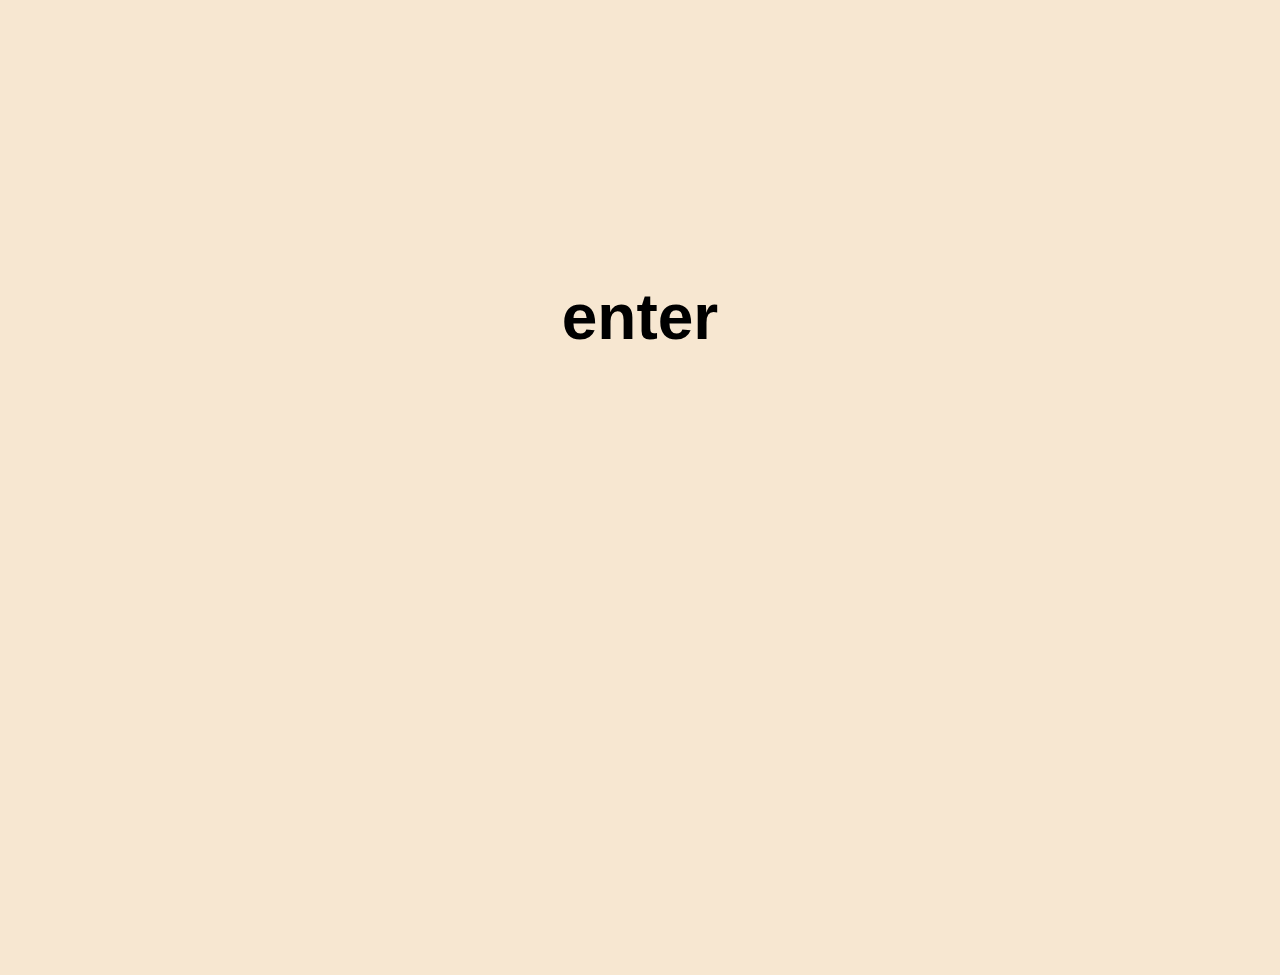
==== index.html @ 0fc981ac "har lagt in wu2020master i wu2020" ====
<!DOCTYPE html>
<html lang="en">
<head>
    <meta charset="UTF-8">
    <meta name="viewport" content="width=device-width, initial-scale=1.0">
    <meta http-equiv="X-UA-Compatible" content="ie=edge">
    <link rel="stylesheet" href="css/css.css">
    <script src="js\js.js"></script>
    <title>Enterpage</title>
</head>
<body>
    <div id="wrapper">
        <div id="contain">
            <h3>
                <a href="home.html">enter</a>
            </h3>
        </div>
    </div>
</body>
</html>
---- css/css.css ----
html, body, div, span, applet, object, iframe,
h1, h2, h3, h4, h5, h6, p, blockquote, pre,
a, abbr, acronym, address, big, cite, code,
del, dfn, em, img, ins, kbd, q, s, samp,
small, strike, strong, sub, sup, tt, var,
b, u, i, center,
dl, dt, dd, ol, ul, li,
fieldset, form, label, legend,
table, caption, tbody, tfoot, thead, tr, th, td,
article, aside, canvas, details, embed, 
figure, figcaption, footer, header, hgroup, 
menu, nav, output, ruby, section, summary,
time, mark, audio, video {
	margin: 0;
	padding: 0;
	border: 0;
	font-size: 100%;
	font: inherit;
	vertical-align: baseline;
}
body{
    width: 100%;
    height: 975px;
    margin: 0%;
    font-size:4em;
    font-family: 'Open Sans', sans-serif;
    font-weight: 800;
    background: #F7E7D1;
}

#wrapper{
    width: 100%;
    height: 100%;
    animation: color 10s infinite;
    -webkit-animation: color 10s infinite;
    display: grid;
    grid-template-columns:repeat(3,33fr);
    grid-template-rows: 15fr 66fr 15fr;
}
#contain{
    grid-row: 2;
    grid-column: 2;
    padding:15%;
    margin-top:15%;
    text-align: center;
   color: bla   ck;
}
h3 > a {
    position: relative;
    color:#000;
    text-decoration: none;
    transform: translateY(-350%)
  }
  
  h3 > a:hover {
    color: rgb(0, 0, 0)253, 0, 0);
  }
  h3 > a:before {
    content: "";
    position: absolute;
    width: 110%;
    height: 9px;
    bottom: 0px;
    left: -10px; /*flyttar underline åt höger*/
    background-color: rgb(0, 0, 0);
    visibility: hidden;
    -webkit-transform: scaleX(0) translateY(-350%); /*translateY flytter underline upp*/
    transform: scaleX(0) translateY(-350%);
    -webkit-transition: all 0.23s ease-in-out 0s;
    transition: transform 0.25s ease-in-out 1ms;
  }
  h3 > a:hover:before {
    visibility: visible;  
    -webkit-transform: scaleX(1);
    transform: scaleX(1) translateY(-350%);
  }
  h3 < a:hover{
      opacity: 50%;
  }
  ::selection {

  }

@keyframes color{
    0% {
        background: #F7E7D1;
    }
    20% {
        background: #D3B373;
    }
    40% {
        background: #C19062;
    }
    60% {
        background: #EA6E5C;
    }
    80% {
        background: #BBC6DF;
    }
    100% {
        background: #F7E7D1;
    }
}
@keyframes bgcolor{
    0% {
        background-color: #F7E7D1;
    }
    20% {
        background-color: #D3B373;
    }
    40% {
        background-color: #C19062;
    }
    60% {
        background-color: #EA6E5C;
    }
    80% {
        background-color: #BBC6DF;
    }
    100% {
        background-color: #F7E7D1;
    }
}
@keyframes recolor{
    0% {
        color: #F7E7D1;
    }
    20% {
        color: #BBC6DF;
    }
    40% {
        color: #EA6E5C;
    }
    60% {
        color: #C19062;
    }
    80% {
        color: #d3d3d3;
    }
    100% {
        color: #F7E7D1;
    }
}
/*Home page*/
#wrapperhome{
    display: grid;
    width: 100%;
    height: 100%;
    grid-template-rows: 20vh  5vh  45vh  5vh  20vh  5vh;
    grid-template-columns: 1vw 40vw 18vw 40vw 1vw

}
header{
    grid-column:1/6;
    grid-row:1
}
h3{
grid-column: 3;
grid-row: 1;
text-align: center;
}
#contains{
grid-column: 2/3;
grid-row: 3;
overflow: hidden;
}
#contains2{
    grid-column: 4/5;
    grid-row: 3;
    overflow: hidden;
    }
    
img{
    width: 100%;
    height: 100%;
}
button{
    grid-column: 2;
    grid-row: 5;
}
#hej{
    grid-column: 4;
    grid-row: 5;
}
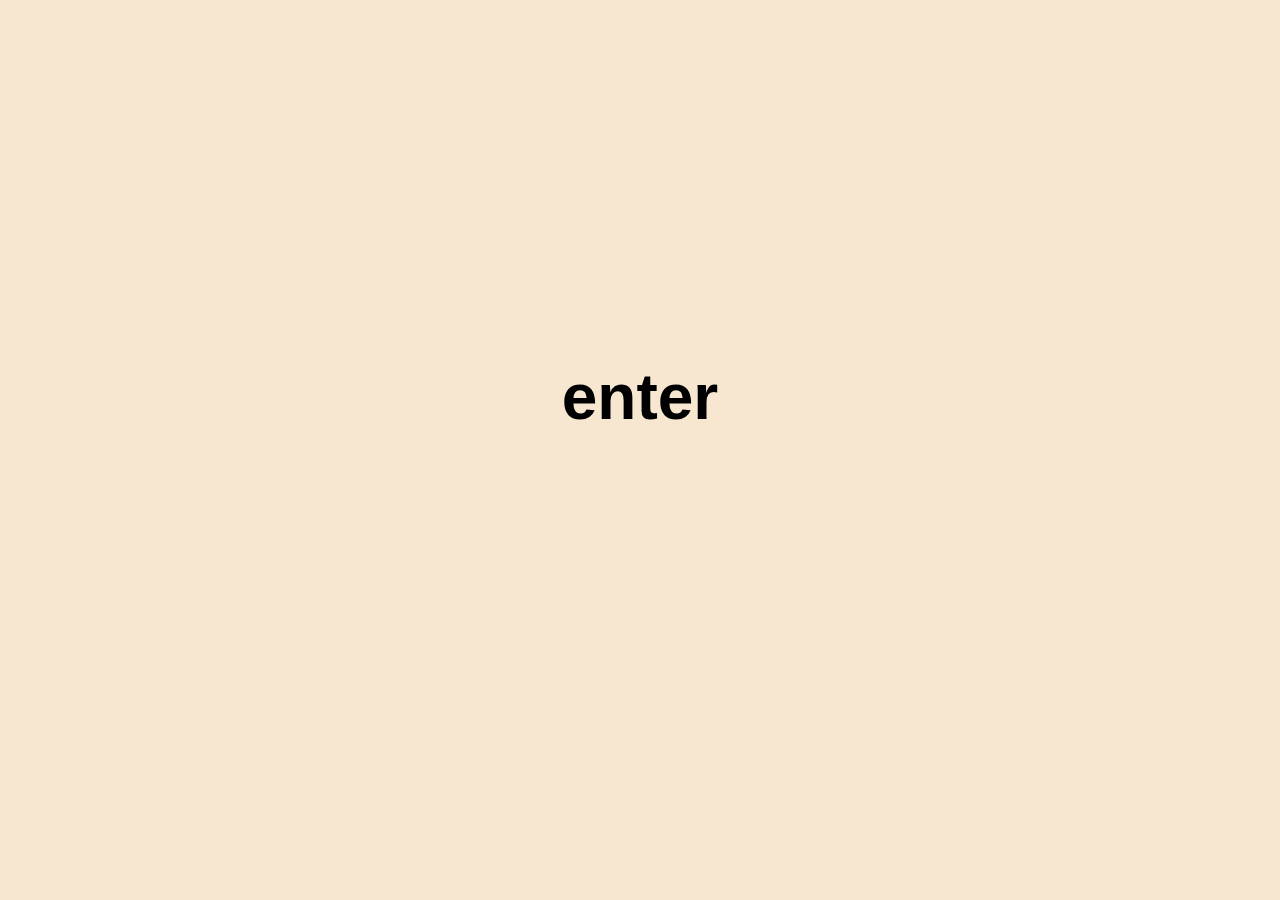
==== commit 534b7b75: "hgtjdffyjhfjhhfgvj" ====
--- a/index.html
+++ b/index.html
@@ -4,7 +4,7 @@
     <meta charset="UTF-8">
     <meta name="viewport" content="width=device-width, initial-scale=1.0">
     <meta http-equiv="X-UA-Compatible" content="ie=edge">
-    <link rel="stylesheet" href="css/css.css">
+    <link rel="stylesheet" href="css/css_home.css">
     <script src="js\js.js"></script>
     <title>Enterpage</title>
 </head>
@@ -17,4 +17,7 @@
         </div>
     </div>
 </body>
-</html>+</html>
+
+
+
--- a/css/css_home.css
+++ b/css/css_home.css
@@ -0,0 +1,173 @@
+html, body, div, span, applet, object, iframe,
+h1, h2, h3, h4, h5, h6, p, blockquote, pre,
+a, abbr, acronym, address, big, cite, code,
+del, dfn, em, img, ins, kbd, q, s, samp,
+small, strike, strong, sub, sup, tt, var,
+b, u, i, center,
+dl, dt, dd, ol, ul, li,
+fieldset, form, label, legend,
+table, caption, tbody, tfoot, thead, tr, th, td,
+article, aside, canvas, details, embed, 
+figure, figcaption, footer, header, hgroup, 
+menu, nav, output, ruby, section, summary,
+time, mark, audio, video {
+	margin: 0;
+	padding: 0;
+	border: 0;
+	font-size: 100%;
+	font: inherit;
+	vertical-align: baseline;
+}
+html{
+    height: 100%;
+}
+body{
+    width: 100%;
+    height: 100%;
+    margin: 0%;
+    font-size:4em;
+    font-family: 'Open Sans', sans-serif;
+    font-weight: 800;
+    background: #F7E7D1;
+}
+
+#wrapper{
+    width: 100%;
+    height: 100%;
+    animation: color 10s infinite;
+    -webkit-animation: color 10s infinite;
+    display: grid;
+    grid-template-columns:repeat(3,33fr);
+    grid-template-rows: 17fr 66fr 17fr;
+}
+#contain{
+    grid-row: 2;
+    grid-column: 2;
+    padding:15%;
+    margin-top:15%;
+    text-align: center;
+    color: black;
+}
+h3 > a {
+    position: relative;
+    color:#000;
+    text-decoration: none;
+    transform: translateY(-350%)
+  }
+  
+  h3 > a:hover {
+    color: rgb(0, 0, 0)253, 0, 0);
+  }
+  h3 > a:before {
+    content: "";
+    position: absolute;
+    width: 110%;
+    height: 9px;
+    bottom: 0px;
+    left: -10px; /*flyttar underline åt höger*/
+    background-color: rgb(0, 0, 0);
+    visibility: hidden;
+    -webkit-transform: scaleX(0) translateY(-350%); /*translateY flytter underline upp*/
+    transform: scaleX(0) translateY(-350%);
+    -webkit-transition: all 0.23s ease-in-out 0s;
+    transition: transform 0.25s ease-in-out 1ms;
+  }
+  h3 > a:hover:before {
+    visibility: visible;  
+    -webkit-transform: scaleX(1);
+    transform: scaleX(1) translateY(-350%);
+  }
+  h3 < a:hover{
+      opacity: 50%;
+  }
+  ::selection {
+
+  }
+
+@keyframes color{
+    0% {
+        background: #F7E7D1;
+    }
+    20% {
+        background: #D3B373;
+    }
+    40% {
+        background: #C19062;
+    }
+    60% {
+        background: #EA6E5C;
+    }
+    80% {
+        background: #BBC6DF;
+    }
+    100% {
+        background: #F7E7D1;
+    }
+}
+@keyframes bgcolor{
+    0% {
+        background-color: #F7E7D1;
+    }
+    20% {
+        background-color: #D3B373;
+    }
+    40% {
+        background-color: #C19062;
+    }
+    60% {
+        background-color: #EA6E5C;
+    }
+    80% {
+        background-color: #BBC6DF;
+    }
+    100% {
+        background-color: #F7E7D1;
+    }
+}
+@keyframes recolor{
+    0% {
+        color: #F7E7D1;
+    }
+    20% {
+        color: #BBC6DF;
+    }
+    40% {
+        color: #EA6E5C;
+    }
+    60% {
+        color: #C19062;
+    }
+    80% {
+        color: #d3d3d3;
+    }
+    100% {
+        color: #F7E7D1;
+    }
+}
+
+/* Smartphones (portrait and landscape) ----------- */
+@media only screen
+and (min-device-width : 320px)
+and (max-device-width : 480px) {
+    #contain{
+        padding:0%;
+        margin-top:23vh;
+    }
+}
+/* iPads (portrait and landscape) ----------- */
+@media only screen
+and (min-device-width : 768px)
+and (max-device-width : 1024px) {
+    #contain{
+        padding:0%;
+        margin-top:23vh;
+    }
+}
+/* Desktops and laptops ----------- */
+@media only screen
+and (min-width : 1224px) {
+    #contain{
+        padding:0%;
+        margin-top:23vh;
+    }
+}
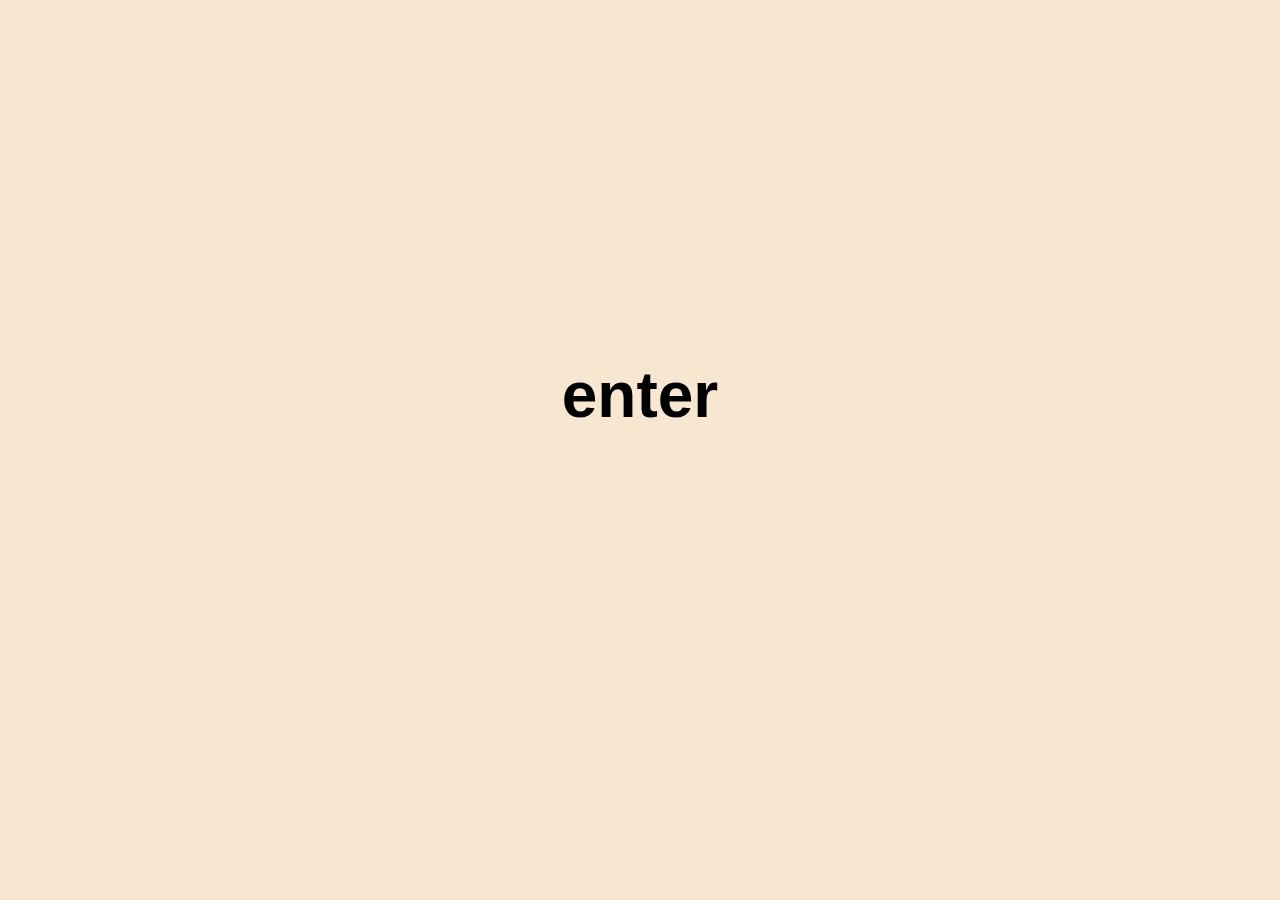
==== commit 6f03d4ae: "hejhej" ====
--- a/index.html
+++ b/index.html
@@ -5,8 +5,8 @@
     <meta name="viewport" content="width=device-width, initial-scale=1.0">
     <meta http-equiv="X-UA-Compatible" content="ie=edge">
     <link rel="stylesheet" href="css/css_home.css">
-    <script src="js\js.js"></script>
-    <title>Enterpage</title>
+    <script src="js/js.js"></script>
+    <title>Welcome</title>
 </head>
 <body>
     <div id="wrapper">
--- a/css/css_home.css
+++ b/css/css_home.css
@@ -43,8 +43,8 @@
 #contain{
     grid-row: 2;
     grid-column: 2;
-    padding:15%;
-    margin-top:15%;
+    padding:0px;
+    margin-top:16vw;
     text-align: center;
     color: black;
 }
@@ -148,19 +148,19 @@
 /* Smartphones (portrait and landscape) ----------- */
 @media only screen
 and (min-device-width : 320px)
-and (max-device-width : 480px) {
+and (max-device-width : 768px) {
     #contain{
         padding:0%;
-        margin-top:23vh;
+        margin-top:30vw;
     }
 }
 /* iPads (portrait and landscape) ----------- */
 @media only screen
 and (min-device-width : 768px)
-and (max-device-width : 1024px) {
+and (max-device-width : 1224px) {
     #contain{
         padding:0%;
-        margin-top:23vh;
+        margin-top:20vw;
     }
 }
 /* Desktops and laptops ----------- */
@@ -168,6 +168,6 @@
 and (min-width : 1224px) {
     #contain{
         padding:0%;
-        margin-top:23vh;
+        margin-top:16vw;
     }
 }
